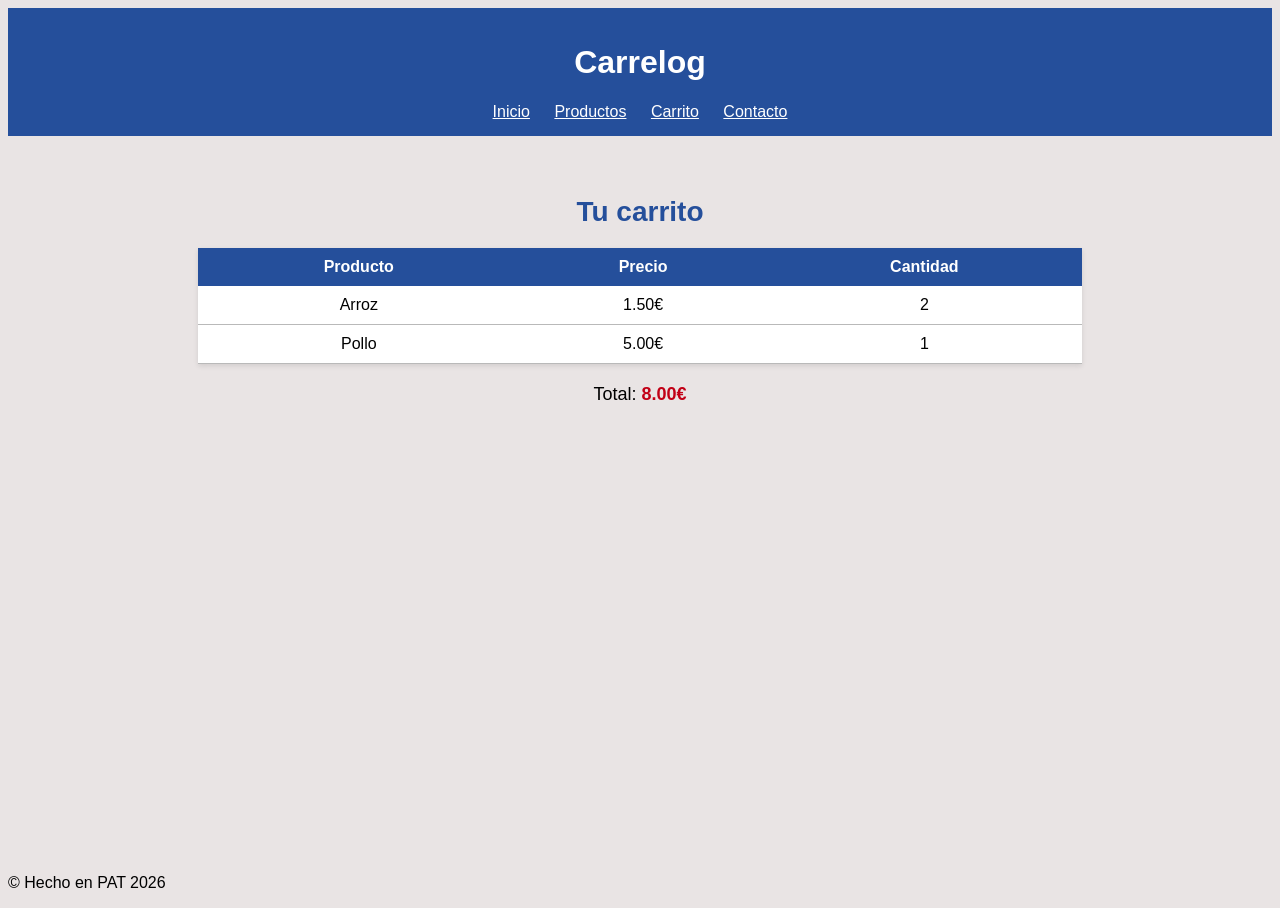
==== carrito.html @ 7e0acf53 "primer commit" ====
<!DOCTYPE html>
<html lang="es">
<head>
  <meta charset="UTF-8">
  <title>Carrito</title>
  <link rel="stylesheet" href="styles.css">
</head>

<body>

<header>
  <h1>Carrelog</h1>
  <nav>
    <a href="inicio.html">Inicio</a>
    <a href="productos.html">Productos</a>
    <a href="carrito.html">Carrito</a>
    <a href="contacto.html">Contacto</a>
  </nav>
</header>

<main>
  <h2>Tu carrito</h2>

  <table>
    <tr>
      <th>Producto</th>
      <th>Precio</th>
      <th>Cantidad</th>
    </tr>

    <tr>
      <td>Arroz</td>
      <td>1.50€</td>
      <td>2</td>
    </tr>

    <tr>
      <td>Pollo</td>
      <td>5.00€</td>
      <td>1</td>
    </tr>

  </table>

  <p class="total-line">Total: <span class="total">8.00€</span></p>

</main>

<footer>
  <p>&copy; Hecho en PAT 2026</p>
</footer>

</body>
</html>
---- styles.css ----
/* body */
/* para que html y body ocupen toda la altura de la pantalla */
html, body {
  height: 100%;
}

body {
	font-family: Arial, sans-serif;
	background-color: #e9e4e4;
	display: flex;
  	flex-direction: column; /* colocamos header, main y footer en vertical */
}

/* cabecera */
header {
	background: #254F9B;
	color: white;
	padding: 15px;
	text-align: center;
	position: sticky;
	top: 0;
	z-index: 1000;	/*cuando se superponga con otros elementos, el header queda por delante*/
}
main {
	width: 70%;
	margin: 40px auto;
	flex: 1; /* empuja el footer hacia abajo */
}

h2 {
	text-align: center;      
	margin: 20px 0;         
	color: #254F9B;         
	font-size: 28px;      
}
/* enlaces menú */
nav a {
	color: white;
	margin: 10px;
}
nav a:hover {
	color: #C20016;
}
/* INICIO:*/
/* contenedor centrado */
.inicio {
	width: 70%;
	margin: 40px auto;
	text-align: center;
}
.inicio p {
	max-width: 600px;
	margin: 10px auto;
	
}
/* imagen super */
.inicio img {
	width: 100%;
	margin: 20px 0;
}
.inicio a {
	display: inline-block; /* aplicar estilos de bloque a elementos en línea - texto*/
	margin-top: 10px;
	color: white;
	background: #C20016;
	padding: 8px 15px;
	border-radius: 5px;
	text-decoration: none;
}
.inicio a:hover {
	background: #a00012; /* rojo más oscuro */
}

/* PRODUCTOS */

/* contenedor ppal con grid */
.band {
	display: grid;
	gap: 20px;
	width: 90%;
	margin: 0 auto; /* centra el grid */
}

/* responsive: tablet */
@media only screen and (min-width: 600px) {
	.band {
		grid-template-columns: 1fr 1fr; /* 2 columnas */
	}
}

/* responsive: escritorio */
@media only screen and (min-width: 900px) {
	.band {
		grid-template-columns: repeat(4, 1fr); /* 4 columnas iguales poniendo 4 veces 1fr */
	}
}

/* tarjeta de producto */
.card {
	background: white;
 	display: flex;
  	flex-direction: column; /* imagen arriba, texto abajo */
	min-height: 100%; /* todas con misma altura */
  	box-shadow: 0 2px 5px rgba(0,0,0,0.1);
	position: relative;
}

/* efecto al pasar el ratón */
.card:hover {
  	box-shadow: 0 2px 5px rgba(0,0,0,0.5);
	top:-5px; /* lo hacemos con position relative en .card, si no no funciona*/
}

/* contenido de la tarjeta */
.card article {
	padding: 20px;
	display: flex;
	flex: 1; /* ocupa todo el espacio disponible */
	flex-direction: column;
	justify-content: space-between; /* reparte contenido */
}

.card h3 {
	font-size: 18px;
	margin: 0;
	color: #424242;
}

/* texto descriptivo tipo proteina y así - interlineado*/
.card p {
	line-height: 1.4;
}

/* precio */
.card span {
	display: block; /* permite margen vertical porque convierte el span en un bloque */
	margin-top: 10px;
	font-weight: bold;
	color: #C20016;
}

/* imagen del producto */
.card .thumb {
	padding-bottom: 60%; /* la altura es el 60% del ancho*/
	background-size: cover; /* rellena sin deformarse la imagen */
	background-position: center; 
}

/* imágenes dentro del css */
.item-arroz .thumb { background-image: url('images/arroz.jpg'); }
.item-pasta .thumb { background-image: url('images/pasta.jpg'); }
.item-pollo .thumb { background-image: url('images/pollo.jpg'); }
.item-salmon .thumb { background-image: url('images/salmon.jpg'); }
.item-huevos .thumb { background-image: url('images/huevos.jpg'); }
.item-garbanzos .thumb { background-image: url('images/garbanzos.jpg'); }
.item-lentejas .thumb { background-image: url('images/lentejas.jpg'); }
.item-brocoli .thumb { background-image: url('images/brocoli.jpg'); }
.item-zanahoria .thumb { background-image: url('images/zanahoria.jpg'); }
.item-calabacin .thumb { background-image: url('images/calabacin.jpg'); }
.item-tomate .thumb { background-image: url('images/tomate.jpg'); }
.item-aguacate .thumb { background-image: url('images/aguacate.jpg'); }
.item-leche .thumb { background-image: url('images/leche.jpg'); }
.item-yogur .thumb { background-image: url('images/yogur.jpg'); }
.item-pan .thumb { background-image: url('images/pan.jpg'); }
.item-aceite .thumb { background-image: url('images/aceite.jpg'); }

/* tabla en carrito*/
table {
	width: 100%;
	border-collapse: collapse; /*unir los bordes de las celdas de una tabla*/
	background: white;
	margin-top: 20px;
	box-shadow: 0 2px 5px rgba(0,0,0,0.1);
}
tr{
	text-align: center;
}
tr:hover {
	background: #dfdddd;
}

th {
	background: #254F9B; 
	color: white;
	padding: 10px;
}
td {
  	padding: 10px;
    border-bottom: 1px solid #b9b9b9; /*linea debajo*/
}
/* total carrito */
.total {
	color: #C20016;
	font-size: 18px;
	font-weight: bold;
	margin-top: 20px;
}
.total-line {
	margin-top: 20px;
	font-size: 18px;
	text-align: center;
}
/* formulario en contacto */
form {
	display: flex;
	flex-direction: column;
	width: 350px;
	margin: 40px auto;
	background: white;      
	padding: 25px;   
	border-radius: 10px; /* bordes redondeados */
	box-shadow: 0 4px 10px rgba(0,0,0,0.1); 
}
label {
  font-weight: bold;
  margin-bottom: 5px;
  color: #333;
}
input, textarea {
	margin-bottom: 10px;
	padding: 5px;
	border: 1px solid #cecbcb;
  	border-radius: 5px;
}
button {
  background: #C20016;
  color: white;
  border: none;
  padding: 10px;
  border-radius: 5px;
  cursor: pointer;
}
button:hover {
  background: #a00012;
}
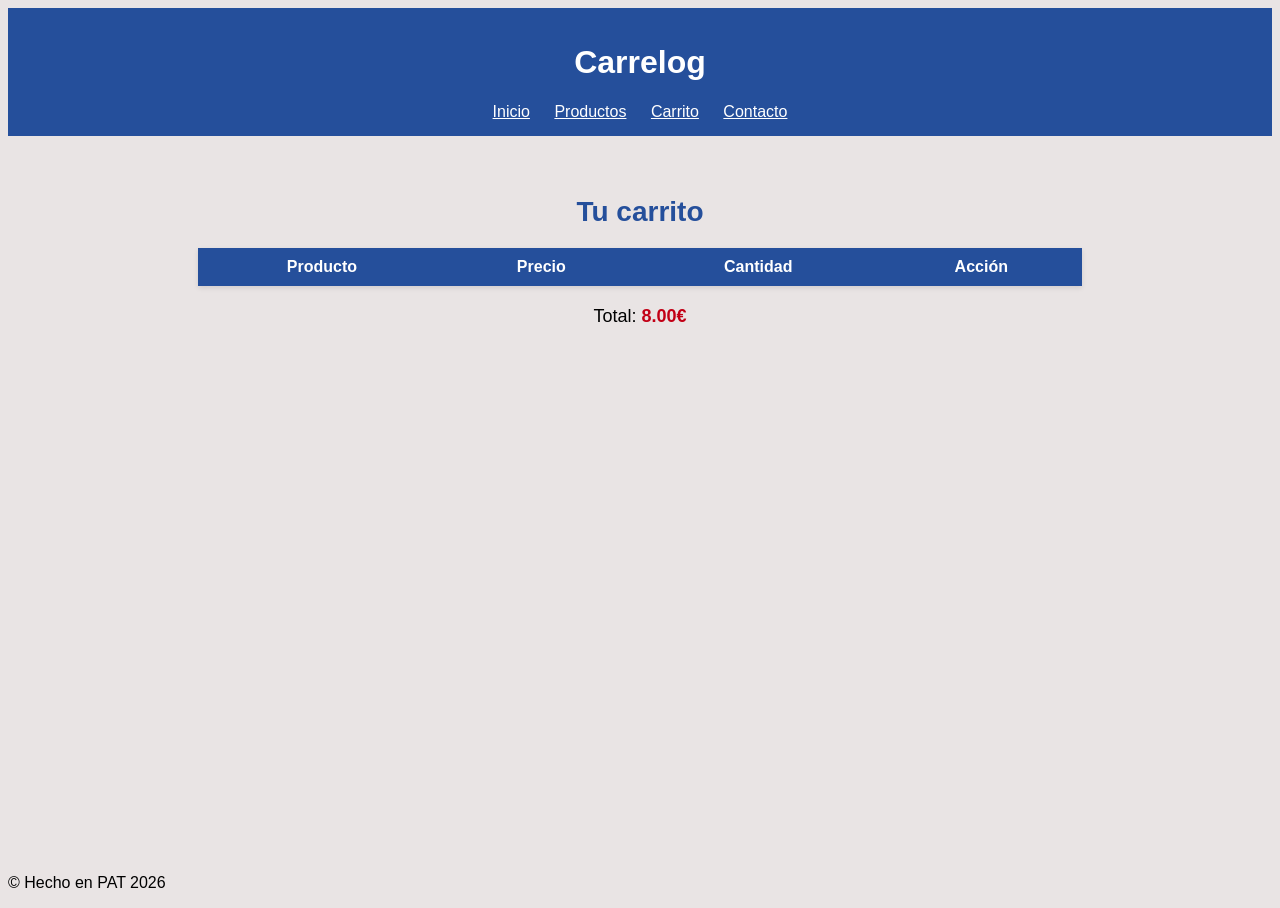
==== commit 408bd1ae: "cambio para pages" ====
--- a/carrito.html
+++ b/carrito.html
@@ -1,5 +1,6 @@
 <!DOCTYPE html>
 <html lang="es">
+
 <head>
   <meta charset="UTF-8">
   <title>Carrito</title>
@@ -8,47 +9,41 @@
 
 <body>
 
-<header>
-  <h1>Carrelog</h1>
-  <nav>
-    <a href="inicio.html">Inicio</a>
-    <a href="productos.html">Productos</a>
-    <a href="carrito.html">Carrito</a>
-    <a href="contacto.html">Contacto</a>
-  </nav>
-</header>
+  <header>
+    <h1>Carrelog</h1>
+    <nav>
+      <a href="index.html">Inicio</a>
+      <a href="productos.html">Productos</a>
+      <a href="carrito.html">Carrito</a>
+      <a href="contacto.html">Contacto</a>
+    </nav>
+  </header>
 
-<main>
-  <h2>Tu carrito</h2>
+  <main>
+    <h2>Tu carrito</h2>
 
-  <table>
-    <tr>
-      <th>Producto</th>
-      <th>Precio</th>
-      <th>Cantidad</th>
-    </tr>
+    <table id="tabla-carrito">
+      <thead>
+        <tr>
+          <th>Producto</th>
+          <th>Precio</th>
+          <th>Cantidad</th>
+          <th>Acción</th>
+        </tr>
+      </thead>
+      
+      <tbody>
+      </tbody>
+    </table>
 
-    <tr>
-      <td>Arroz</td>
-      <td>1.50€</td>
-      <td>2</td>
-    </tr>
+    <p class="total-line">Total: <span class="total">8.00€</span></p>
 
-    <tr>
-      <td>Pollo</td>
-      <td>5.00€</td>
-      <td>1</td>
-    </tr>
+  </main>
 
-  </table>
+  <footer>
+    <p>&copy; Hecho en PAT 2026</p>
+  </footer>
+  <script src="script.js"></script>
+</body>
 
-  <p class="total-line">Total: <span class="total">8.00€</span></p>
-
-</main>
-
-<footer>
-  <p>&copy; Hecho en PAT 2026</p>
-</footer>
-
-</body>
 </html>
--- a/styles.css
+++ b/styles.css
@@ -144,6 +144,23 @@
 	padding-bottom: 60%; /* la altura es el 60% del ancho*/
 	background-size: cover; /* rellena sin deformarse la imagen */
 	background-position: center; 
+}
+/*botones añadir y quitar prod*/
+.btn-add {
+  margin-top: 10px;
+  background: #254F9B;
+  color: white;
+  border: none;
+  padding: 5px;
+  cursor: pointer;
+}
+
+.btn-delete {
+  background: #C20016;
+  color: white;
+  border: none;
+  padding: 5px;
+  cursor: pointer;
 }
 
 /* imágenes dentro del css */
@@ -188,6 +205,8 @@
   	padding: 10px;
     border-bottom: 1px solid #b9b9b9; /*linea debajo*/
 }
+
+
 /* total carrito */
 .total {
 	color: #C20016;
